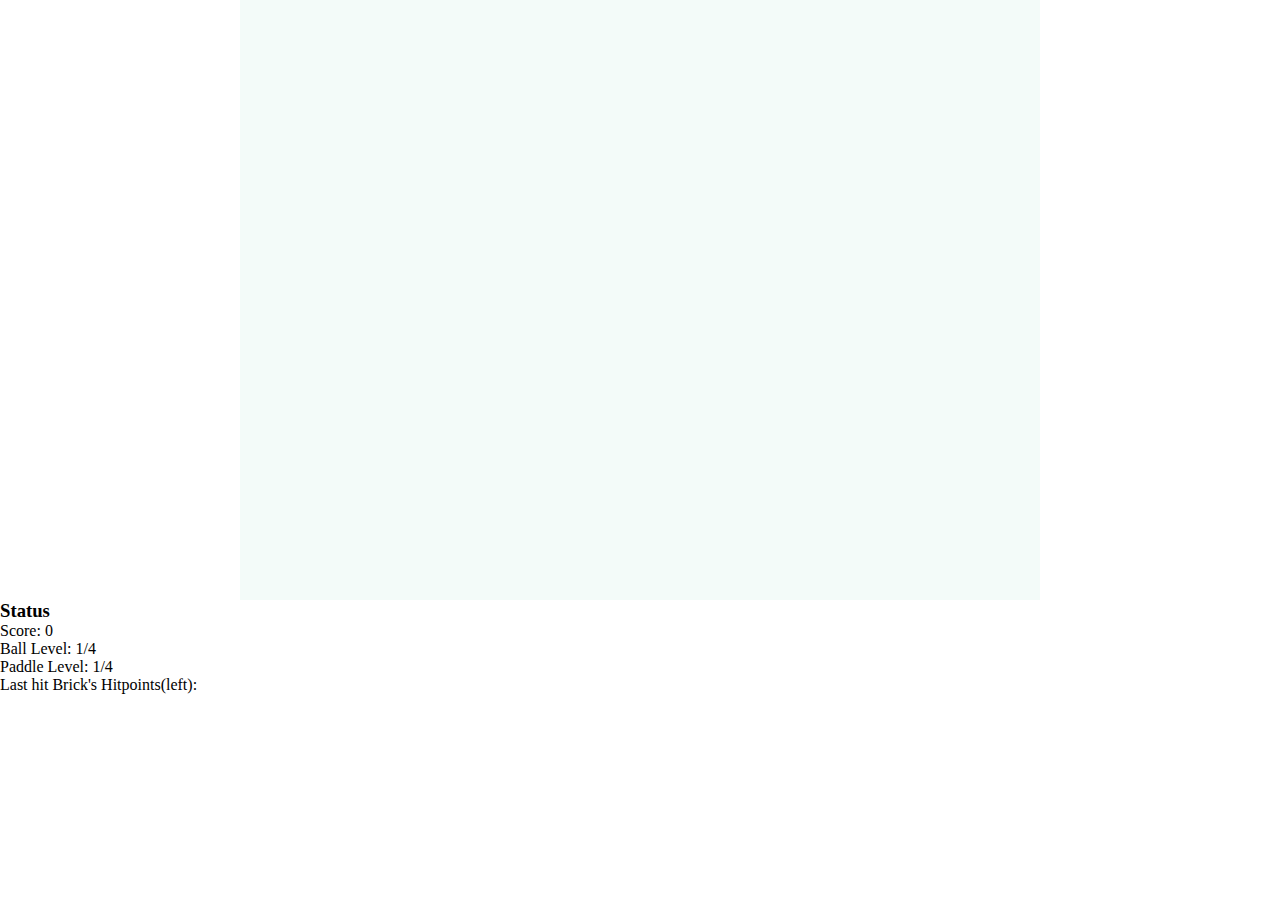
==== index.html @ a3beeb34 "Update index.html" ====
<!DOCTYPE html>
<html>
    <head>
        <meta charset="unicode" />
        <title>Breaky Bricks</title>
        <style>
            * {padding: 0; margin: 0;}
            canvas { 
            background: #f3fbf9; 
            display: block;
            margin: 0 auto;
            }
        </style>
    </head>

    <body>
        <canvas id="acanvas" width = "800" height="600"></canvas>
        <h3>Status</h3>
        <p id="score">Score: 0</p>
        <p id="ballstat">Ball Level: 1/4</p>
        <p id="padstat">Paddle Level: 1/4</p>
        <p id="brickstat">Last hit Brick's Hitpoints(left): </p>
        
        <script src="pong.js"> </script>
        
    </body>
</html>
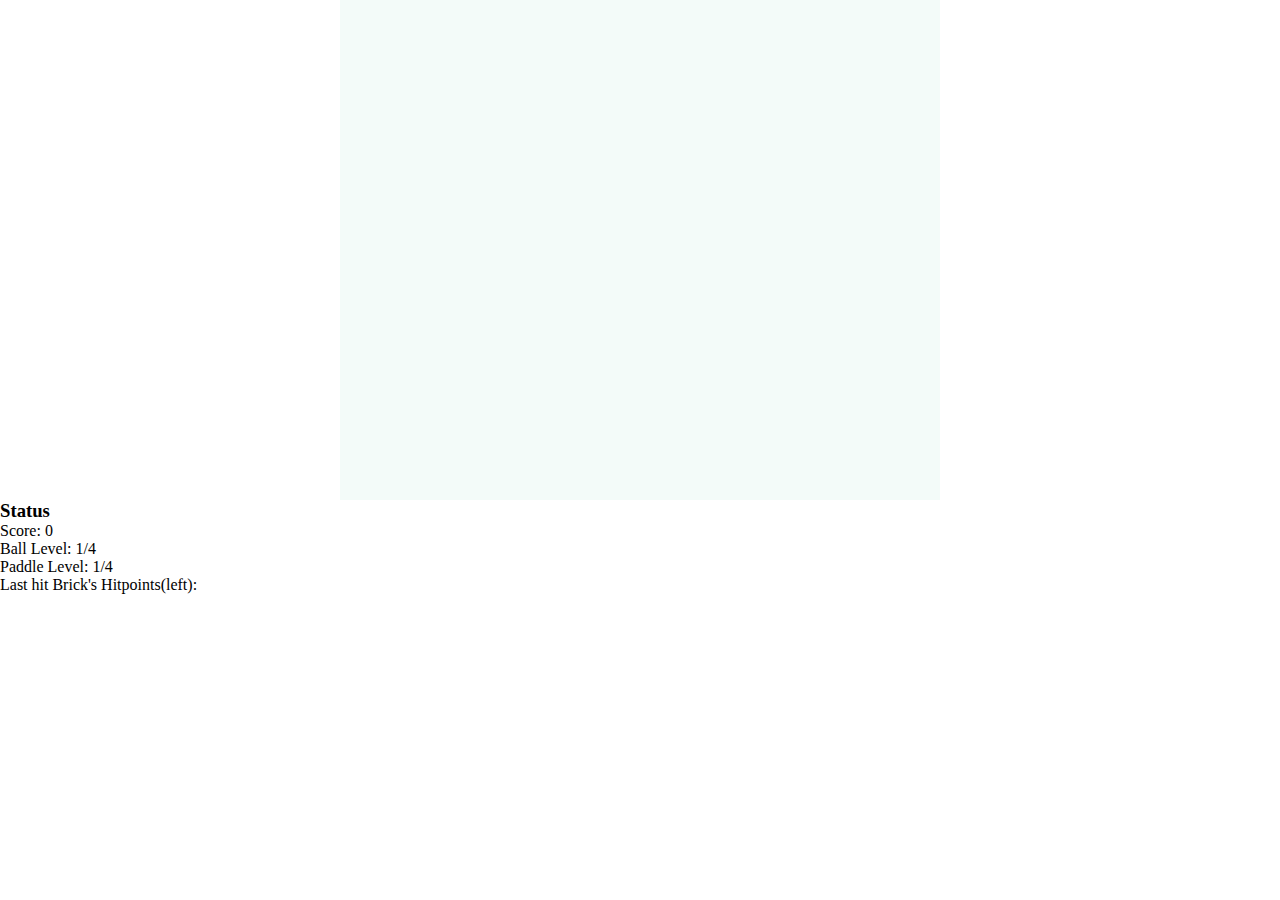
==== commit 431df953: "Update index.html" ====
--- a/index.html
+++ b/index.html
@@ -14,7 +14,7 @@
     </head>
 
     <body>
-        <canvas id="acanvas" width = "800" height="600"></canvas>
+        <canvas id="acanvas" width = "600" height="500"></canvas>
         <h3>Status</h3>
         <p id="score">Score: 0</p>
         <p id="ballstat">Ball Level: 1/4</p>
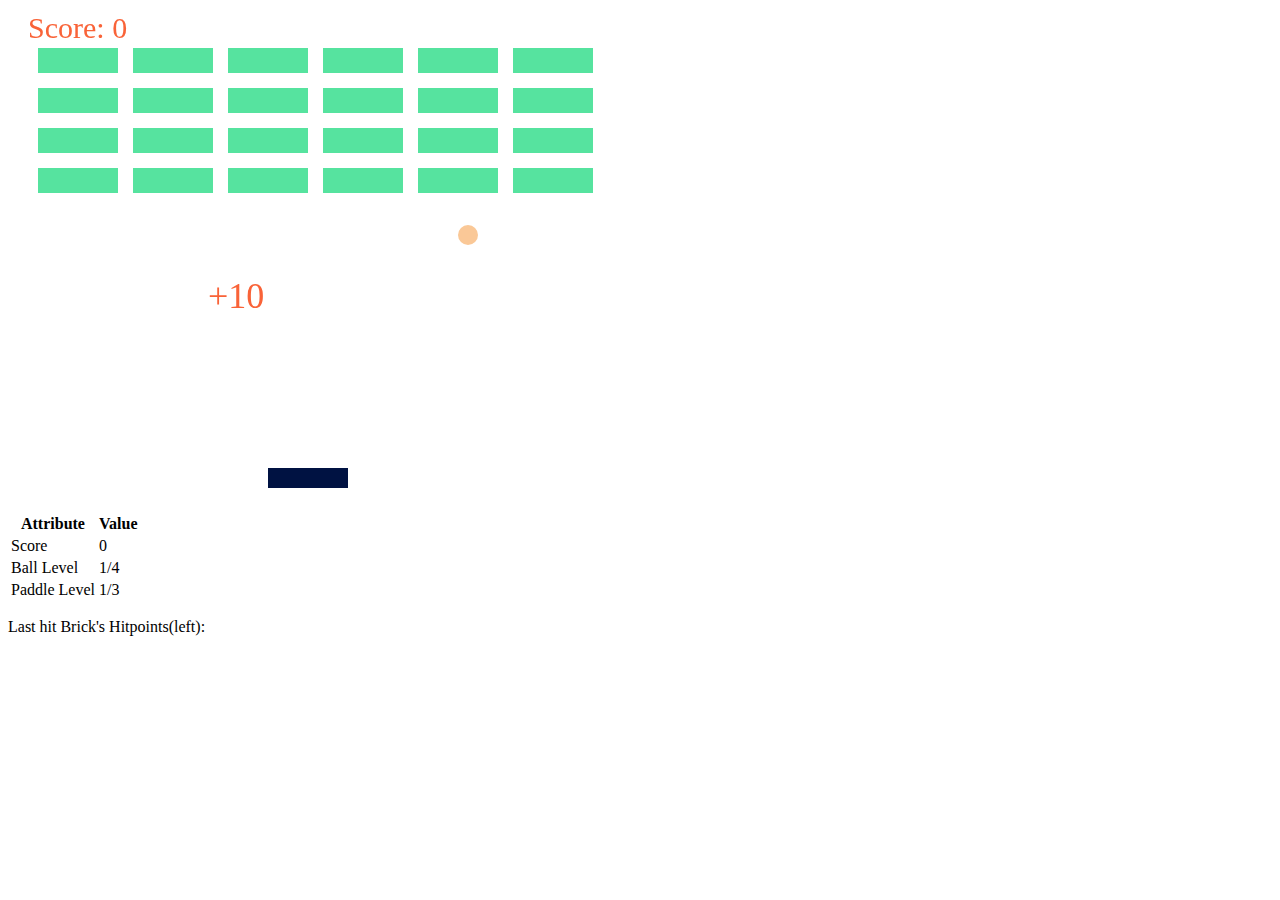
==== commit 459eacd2: "InitialCommit" ====
--- a/index.html
+++ b/index.html
@@ -1,28 +1,35 @@
-<!DOCTYPE html>
-<html>
-    <head>
-        <meta charset="unicode" />
-        <title>Breaky Bricks</title>
-        <style>
-            * {padding: 0; margin: 0;}
-            canvas { 
-            background: #f3fbf9; 
-            display: block;
-            margin: 0 auto;
-            }
-        </style>
-    </head>
-
-    <body>
-        <canvas id="acanvas" width = "600" height="500"></canvas>
-        <h3>Status</h3>
-        <p id="score">Score: 0</p>
-        <p id="ballstat">Ball Level: 1/4</p>
-        <p id="padstat">Paddle Level: 1/4</p>
-        <p id="brickstat">Last hit Brick's Hitpoints(left): </p>
-        
-        <script src="pong.js"> </script>
-        
-    </body>
-</html>
-
+<!DOCTYPE html>
+<html>
+    <head>
+        <meta charset="unicode" />
+        <title>Breaky Bricks</title>
+        <link rel = "stylesheet" type ="text/css" href = "style.css"></link>
+    </head>
+
+    <body>
+        <canvas id="acanvas" width = "600" height="500"></canvas>
+        <table>
+            <tr>
+                <th>Attribute</th>
+                <th>Value</th>
+            </tr>
+            <tr>
+                <td>Score</td>
+                <td id = "score">0</td>
+            </tr>
+            <tr>
+                <td>Ball Level</td>
+                <td id = "ballstat">1/4</td>
+            </tr>
+            <tr>
+                <td>Paddle Level</td>
+                <td id = "padstat">1/3</td>
+            </tr>
+        </table>
+
+        <p id="brickstat">Last hit Brick's Hitpoints(left): </p>
+        
+        <script src= "game.js"> </script>
+        
+    </body>
+</html>